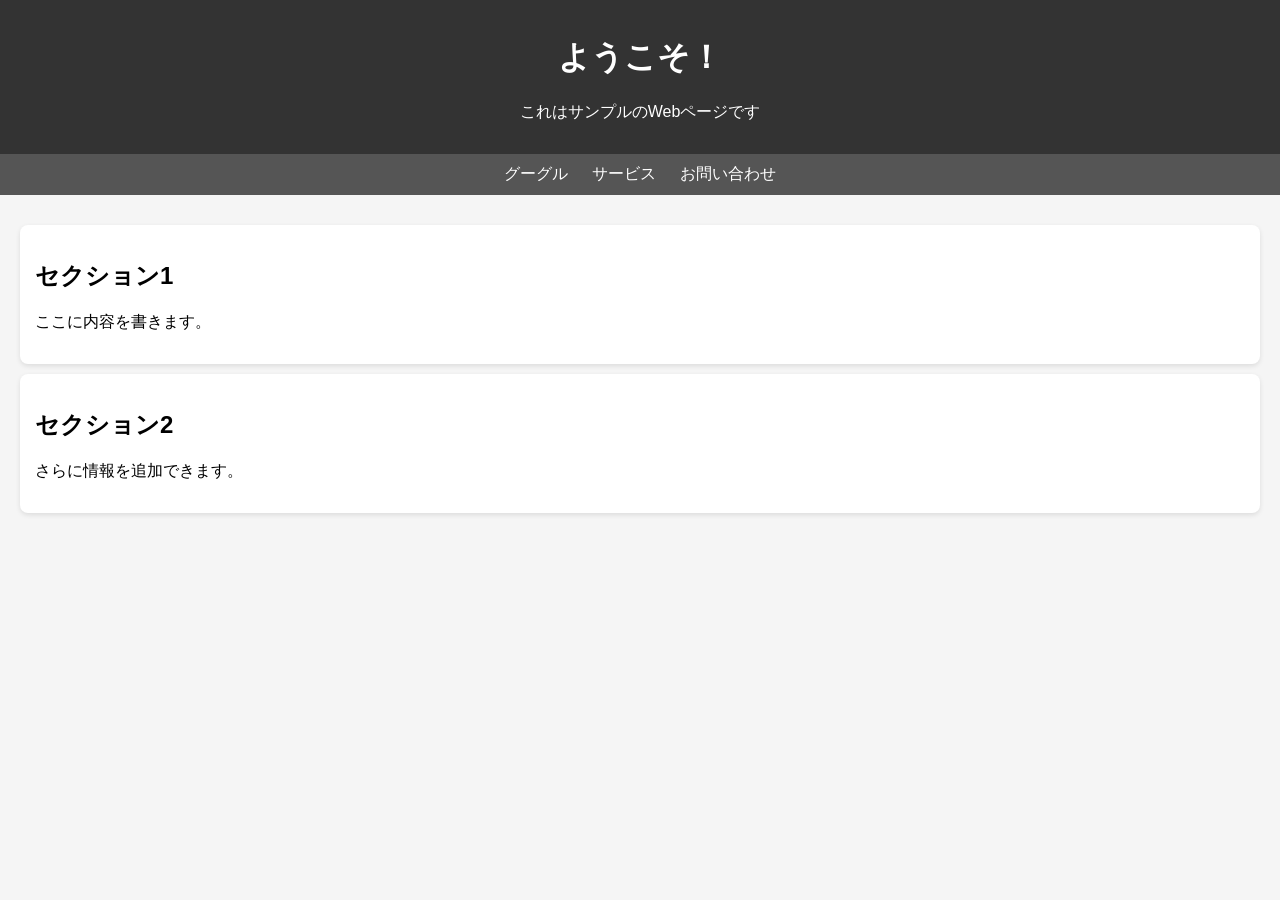
==== WebMain.html @ 7b2312a4 "Create WebMain.html" ====
<!DOCTYPE html>
<html lang="ja">
<head>
    <meta charset="UTF-8">
    <meta name="viewport" content="width=device-width, initial-scale=1.0">
    <title>サンプルページ</title>
    <style>
        body {
            font-family: Arial, sans-serif;
            margin: 0;
            background-color: #f5f5f5;
        }
        header {
            background-color: #333;
            color: #fff;
            padding: 15px;
            text-align: center;
        }
        nav {
            background-color: #555;
            padding: 10px;
            text-align: center;
        }
        nav a {
            color: white;
            margin: 0 10px;
            text-decoration: none;
        }
        nav a:hover {
            text-decoration: underline;
        }
        main {
            padding: 20px;
        }
        .card {
            background: white;
            padding: 15px;
            margin: 10px 0;
            border-radius: 8px;
            box-shadow: 0 2px 5px rgba(0,0,0,0.1);
        }
        footer {
            background-color: #333;
            color: white;
            text-align: center;
            padding: 10px;
            position: fixed;
            bottom: 0;
            width: 100%;
        }
    </style>
</head>
<body>

<header>
    <h1>ようこそ！</h1>
    <p>これはサンプルのWebページです</p>
</header>

<nav>
    <a href="https://www.google.com">グーグル</a>
    <a href="#">サービス</a>
    <a href="#">お問い合わせ</a>
</nav>

<main>
    <div class="card">
        <h2>セクション1</h2>
        <p>ここに内容を書きます。</p>
    </div>

    <div class="card">
        <h2>セクション2</h2>
        <p>さらに情報を追加できます。</p>
    </div>
</main>
</html>
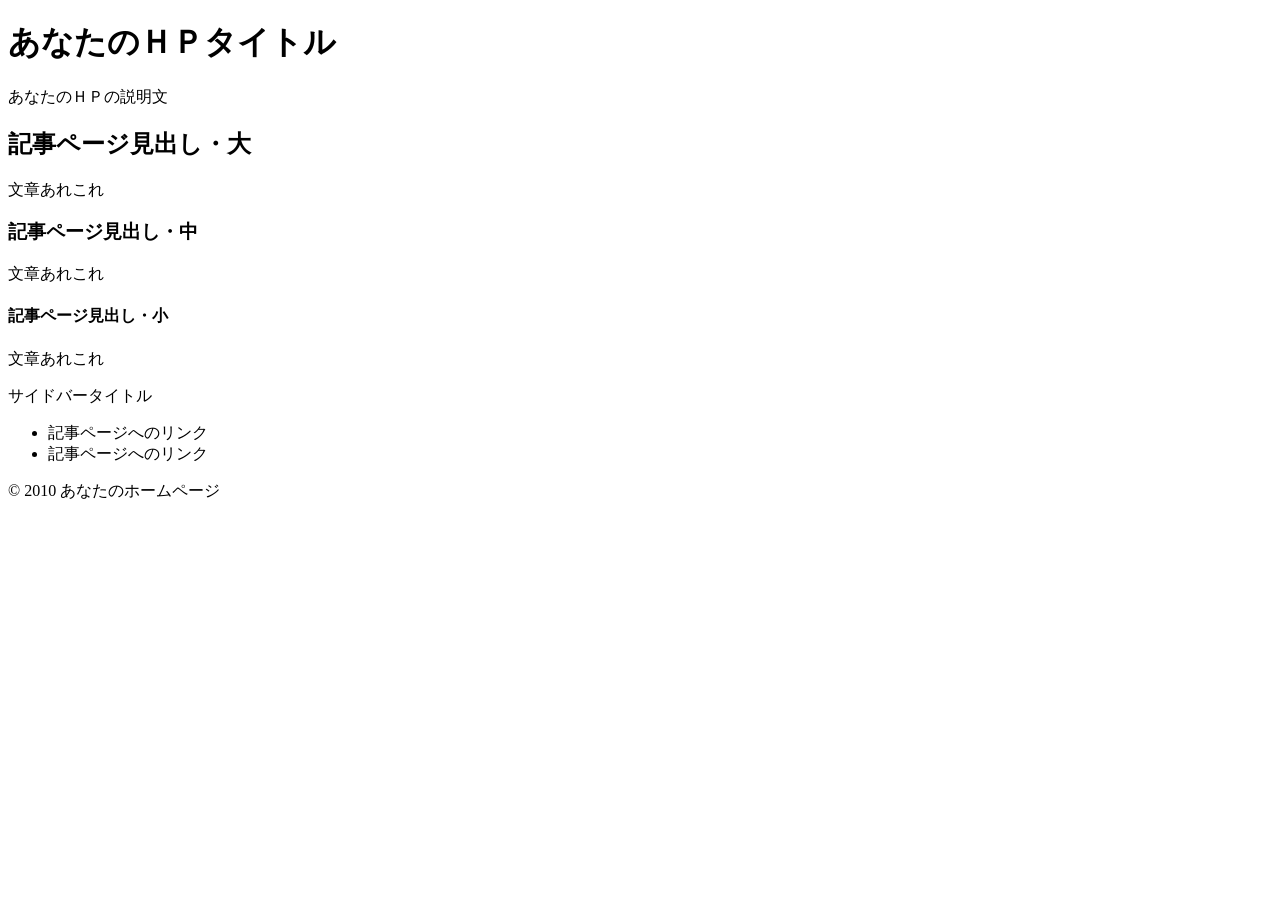
==== commit 89637637: "Update WebMain.html" ====
--- a/WebMain.html
+++ b/WebMain.html
@@ -1,77 +1,41 @@
 <!DOCTYPE html>
 <html lang="ja">
 <head>
-    <meta charset="UTF-8">
-    <meta name="viewport" content="width=device-width, initial-scale=1.0">
-    <title>サンプルページ</title>
-    <style>
-        body {
-            font-family: Arial, sans-serif;
-            margin: 0;
-            background-color: #f5f5f5;
-        }
-        header {
-            background-color: #333;
-            color: #fff;
-            padding: 15px;
-            text-align: center;
-        }
-        nav {
-            background-color: #555;
-            padding: 10px;
-            text-align: center;
-        }
-        nav a {
-            color: white;
-            margin: 0 10px;
-            text-decoration: none;
-        }
-        nav a:hover {
-            text-decoration: underline;
-        }
-        main {
-            padding: 20px;
-        }
-        .card {
-            background: white;
-            padding: 15px;
-            margin: 10px 0;
-            border-radius: 8px;
-            box-shadow: 0 2px 5px rgba(0,0,0,0.1);
-        }
-        footer {
-            background-color: #333;
-            color: white;
-            text-align: center;
-            padding: 10px;
-            position: fixed;
-            bottom: 0;
-            width: 100%;
-        }
-    </style>
+<meta charset="utf-8">
+<title>あなたのＨＰタイトル</title>
+<meta name="keywords" content="ページのキーワードA,B,C">
+<meta name="description" content="ページの説明">
+<meta name="viewport" content="width=device-width, initial-scale=1">
+<link rel="stylesheet" href="style.css">
 </head>
 <body>
-
+<div id="outer">
 <header>
-    <h1>ようこそ！</h1>
-    <p>これはサンプルのWebページです</p>
+<div class="header-inner">
+<h1>あなたのＨＰタイトル</h1>
+<p>あなたのＨＰの説明文</p>
+</div>
 </header>
-
-<nav>
-    <a href="https://www.google.com">グーグル</a>
-    <a href="#">サービス</a>
-    <a href="#">お問い合わせ</a>
-</nav>
-
-<main>
-    <div class="card">
-        <h2>セクション1</h2>
-        <p>ここに内容を書きます。</p>
-    </div>
-
-    <div class="card">
-        <h2>セクション2</h2>
-        <p>さらに情報を追加できます。</p>
-    </div>
-</main>
-</html>+<div id="content">
+<div class="inner">
+<h2>記事ページ見出し・大</h2>
+<p>文章あれこれ</p>
+<h3>記事ページ見出し・中</h3>
+<p>文章あれこれ</p>
+<h4>記事ページ見出し・小</h4>
+<p>文章あれこれ</p>
+</div>
+<aside>
+<div class="left-title">サイドバータイトル</div>
+<div class="link">
+<ul>
+<li>記事ページへのリンク</li>
+<li>記事ページへのリンク</li>
+</ul>
+</div>
+</aside>
+</div>
+<footer>© 2010 あなたのホームページ</footer>
+</div>
+</body>
+</html>
